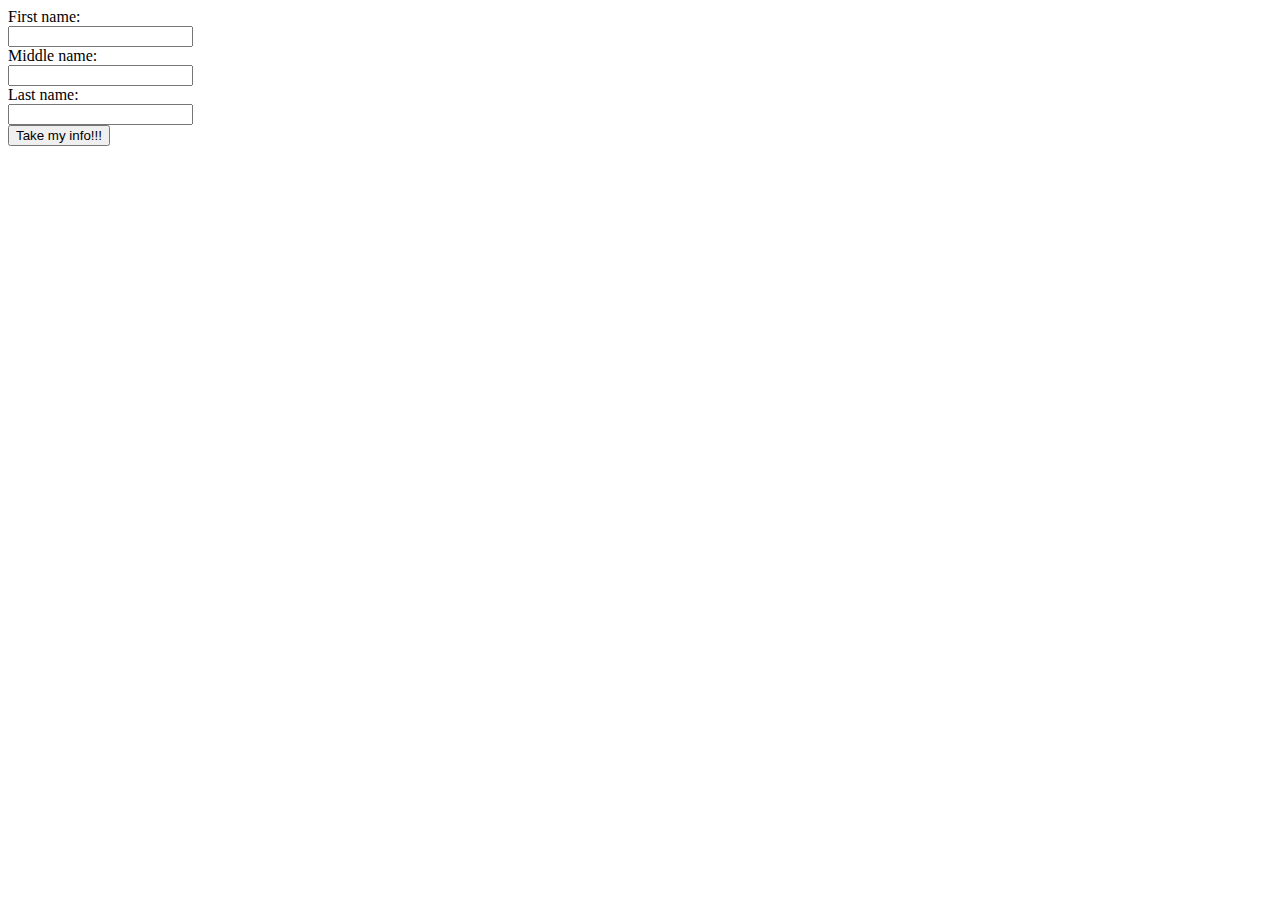
==== 101/form.html @ 72439dba "project worked on" ====
<!DOCTYPE html>

<html>

<head>

<meta charset="utf-8">

<title></title>

</head>

<body>

<form>
  First name:<br>
  <input type="text" name="firstname" id="first"><br>
  Middle name:<br>
  <input type="text" name="middlename" id="middle"><br>
  Last name:<br>
  <input type="text" name="lastname" id="last">
</form>

<button onclick="statment()">Take my info!!!</button>

<h3 id="line"></h3>

<script src="script.js"></script>
</body>

</html>
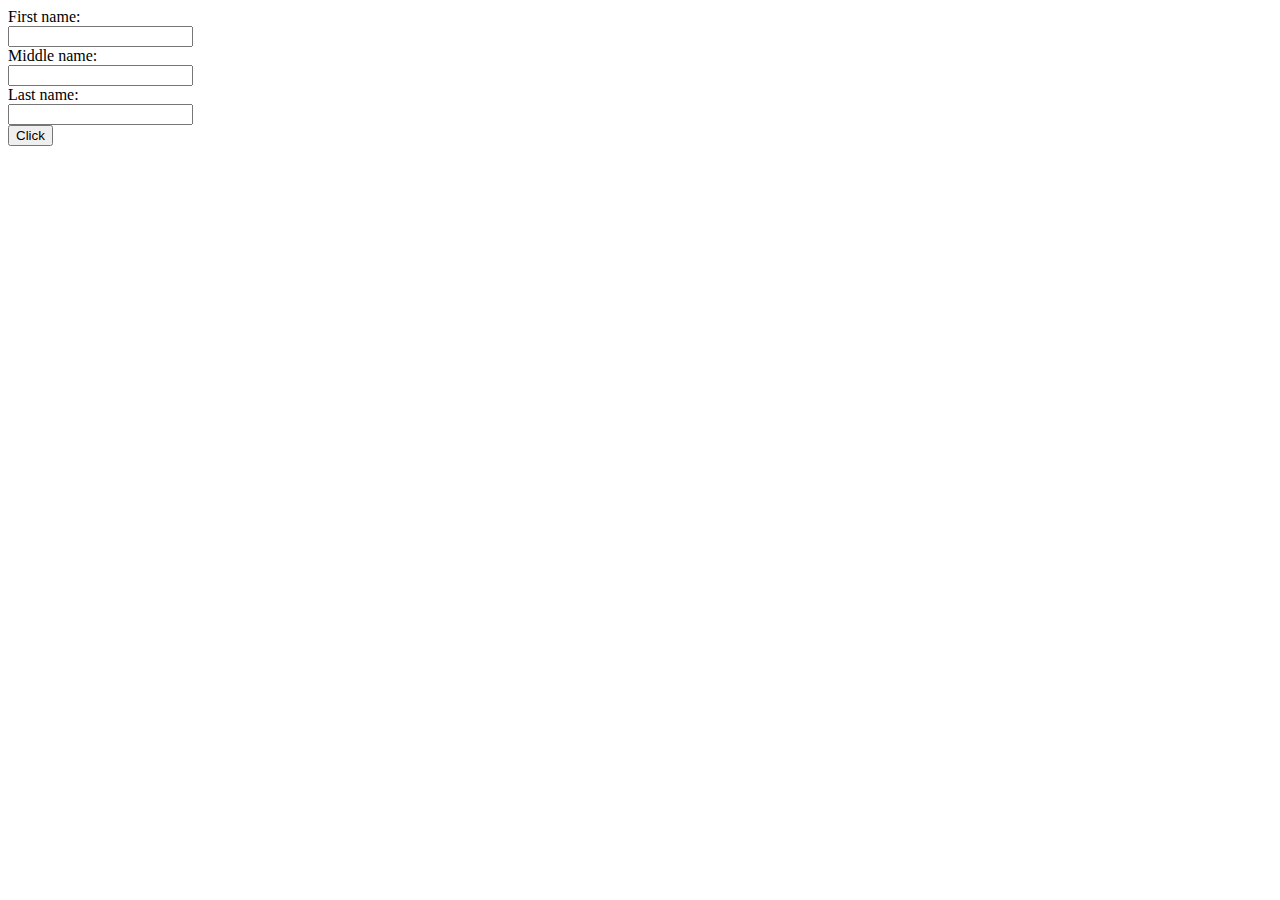
==== commit e88b3037: "finished project. takes input and displays below" ====
--- a/101/form.html
+++ b/101/form.html
@@ -21,7 +21,7 @@
   <input type="text" name="lastname" id="last">
 </form>
 
-<button onclick="statment()">Take my info!!!</button>
+<button onclick = "nameInfo()">Click</button>
 
 <h3 id="line"></h3>
 
